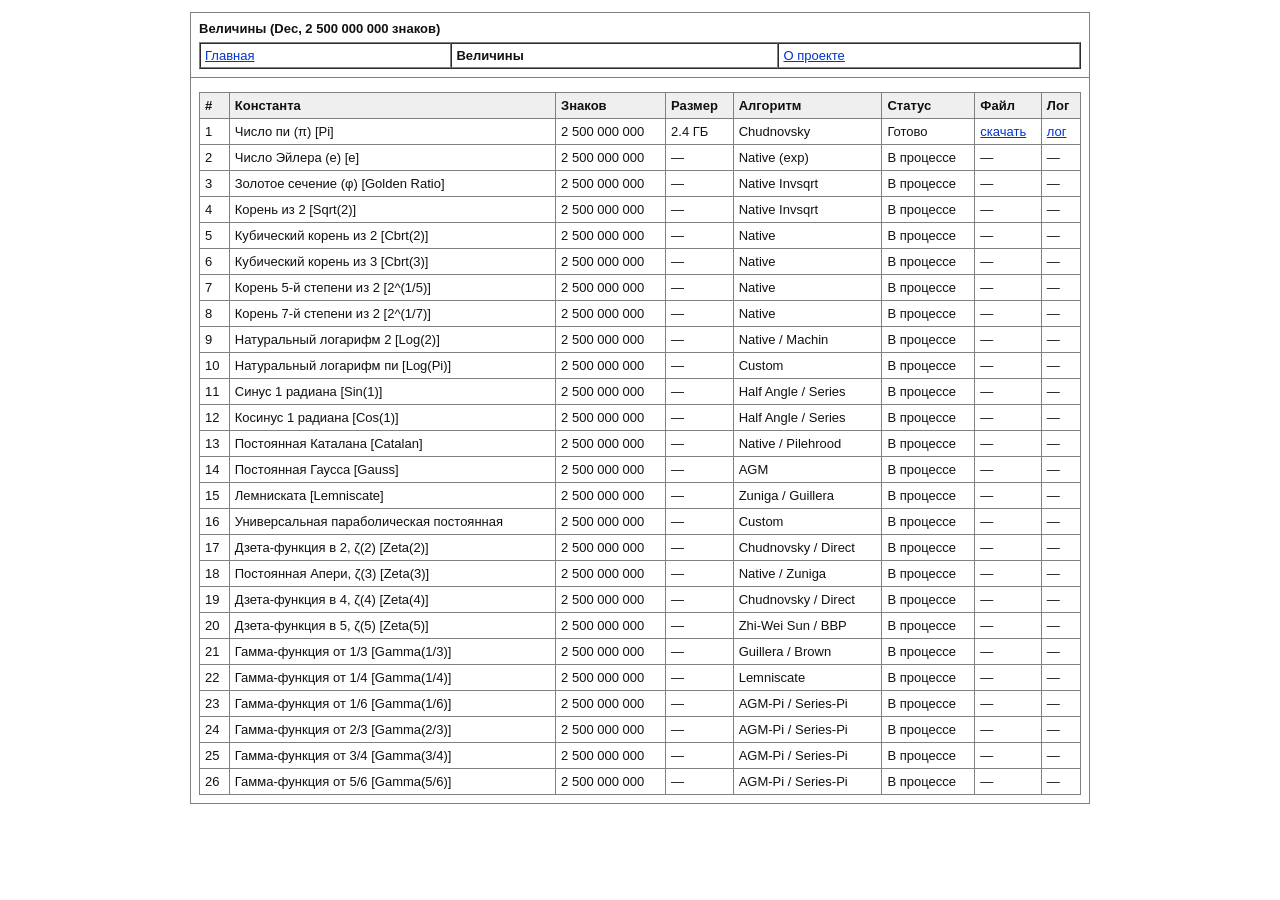
==== constants.html @ e973734b "pi" ====
<!DOCTYPE html>
<html lang="ru">
<head>
  <meta charset="UTF-8">
  <title>Величины — Архив числовых констант</title>
  <link rel="stylesheet" href="style.css">
</head>
<body>

<table width="100%" cellpadding="0" cellspacing="0" border="0">
  <tr>
    <td align="center">

      <table class="page" width="900" cellpadding="8" cellspacing="0" border="1">
        <tr>
          <td>
            <b>Величины (Dec, 2 500 000 000 знаков)</b><br>
            <table width="100%" cellpadding="4" cellspacing="0" border="1" style="margin-top: 6px;">
              <tr>
                <td><a href="index.html">Главная</a></td>
                <td><b>Величины</b></td>
                <td><a href="about.html">О проекте</a></td>
              </tr>
            </table>
          </td>
        </tr>

        <tr>
          <td>
            <table class="grid" width="100%" cellpadding="5" cellspacing="0" border="1">
              <tr>
                <th>#</th>
                <th>Константа</th>
                <th>Знаков</th>
                <th>Размер</th>
                <th>Алгоритм</th>
                <th>Статус</th>
                <th>Файл</th>
                <th>Лог</th>
              </tr>
              <tr>
                <td>1</td>
                <td>Число пи (π) [Pi]</td>
                <td>2 500 000 000</td>
                <td>2.4 ГБ</td>
                <td>Chudnovsky</td>
                <td>Готово</td>
                <td><a href="https://huggingface.co/datasets/John064/vel/resolve/main/pi/Pi_2%2C5_Billion_Digits.txt?download=true">скачать</a></td>
                <td><a href="https://huggingface.co/datasets/John064/vel/resolve/main/pi/Pi%20-%2020261123-083029(%D0%BA%D0%BE%D0%BD%D1%82%D1%80%20%D0%B4%D0%BB%D1%8F%202%2C5%D0%BC%D0%BB%D1%80%D0%B4%20%D0%BF%D0%B8).txt?download=true">лог</a></td>
              </tr>
              <tr>
                <td>2</td>
                <td>Число Эйлера (e) [e]</td>
                <td>2 500 000 000</td>
                <td>—</td>
                <td>Native (exp)</td>
                <td>В процессе</td>
                <td>—</td>
                <td>—</td>
              </tr>
              <tr>
                <td>3</td>
                <td>Золотое сечение (φ) [Golden Ratio]</td>
                <td>2 500 000 000</td>
                <td>—</td>
                <td>Native Invsqrt</td>
                <td>В процессе</td>
                <td>—</td>
                <td>—</td>
              </tr>
              <tr>
                <td>4</td>
                <td>Корень из 2 [Sqrt(2)]</td>
                <td>2 500 000 000</td>
                <td>—</td>
                <td>Native Invsqrt</td>
                <td>В процессе</td>
                <td>—</td>
                <td>—</td>
              </tr>
              <tr>
                <td>5</td>
                <td>Кубический корень из 2 [Cbrt(2)]</td>
                <td>2 500 000 000</td>
                <td>—</td>
                <td>Native</td>
                <td>В процессе</td>
                <td>—</td>
                <td>—</td>
              </tr>
              <tr>
                <td>6</td>
                <td>Кубический корень из 3 [Cbrt(3)]</td>
                <td>2 500 000 000</td>
                <td>—</td>
                <td>Native</td>
                <td>В процессе</td>
                <td>—</td>
                <td>—</td>
              </tr>
              <tr>
                <td>7</td>
                <td>Корень 5-й степени из 2 [2^(1/5)]</td>
                <td>2 500 000 000</td>
                <td>—</td>
                <td>Native</td>
                <td>В процессе</td>
                <td>—</td>
                <td>—</td>
              </tr>
              <tr>
                <td>8</td>
                <td>Корень 7-й степени из 2 [2^(1/7)]</td>
                <td>2 500 000 000</td>
                <td>—</td>
                <td>Native</td>
                <td>В процессе</td>
                <td>—</td>
                <td>—</td>
              </tr>
              <tr>
                <td>9</td>
                <td>Натуральный логарифм 2 [Log(2)]</td>
                <td>2 500 000 000</td>
                <td>—</td>
                <td>Native / Machin</td>
                <td>В процессе</td>
                <td>—</td>
                <td>—</td>
              </tr>
              <tr>
                <td>10</td>
                <td>Натуральный логарифм пи [Log(Pi)]</td>
                <td>2 500 000 000</td>
                <td>—</td>
                <td>Custom</td>
                <td>В процессе</td>
                <td>—</td>
                <td>—</td>
              </tr>
              <tr>
                <td>11</td>
                <td>Синус 1 радиана [Sin(1)]</td>
                <td>2 500 000 000</td>
                <td>—</td>
                <td>Half Angle / Series</td>
                <td>В процессе</td>
                <td>—</td>
                <td>—</td>
              </tr>
              <tr>
                <td>12</td>
                <td>Косинус 1 радиана [Cos(1)]</td>
                <td>2 500 000 000</td>
                <td>—</td>
                <td>Half Angle / Series</td>
                <td>В процессе</td>
                <td>—</td>
                <td>—</td>
              </tr>
              <tr>
                <td>13</td>
                <td>Постоянная Каталана [Catalan]</td>
                <td>2 500 000 000</td>
                <td>—</td>
                <td>Native / Pilehrood</td>
                <td>В процессе</td>
                <td>—</td>
                <td>—</td>
              </tr>
              <tr>
                <td>14</td>
                <td>Постоянная Гаусса [Gauss]</td>
                <td>2 500 000 000</td>
                <td>—</td>
                <td>AGM</td>
                <td>В процессе</td>
                <td>—</td>
                <td>—</td>
              </tr>
              <tr>
                <td>15</td>
                <td>Лемниската [Lemniscate]</td>
                <td>2 500 000 000</td>
                <td>—</td>
                <td>Zuniga / Guillera</td>
                <td>В процессе</td>
                <td>—</td>
                <td>—</td>
              </tr>
              <tr>
                <td>16</td>
                <td>Универсальная параболическая постоянная</td>
                <td>2 500 000 000</td>
                <td>—</td>
                <td>Custom</td>
                <td>В процессе</td>
                <td>—</td>
                <td>—</td>
              </tr>
              <tr>
                <td>17</td>
                <td>Дзета-функция в 2, ζ(2) [Zeta(2)]</td>
                <td>2 500 000 000</td>
                <td>—</td>
                <td>Chudnovsky / Direct</td>
                <td>В процессе</td>
                <td>—</td>
                <td>—</td>
              </tr>
              <tr>
                <td>18</td>
                <td>Постоянная Апери, ζ(3) [Zeta(3)]</td>
                <td>2 500 000 000</td>
                <td>—</td>
                <td>Native / Zuniga</td>
                <td>В процессе</td>
                <td>—</td>
                <td>—</td>
              </tr>
              <tr>
                <td>19</td>
                <td>Дзета-функция в 4, ζ(4) [Zeta(4)]</td>
                <td>2 500 000 000</td>
                <td>—</td>
                <td>Chudnovsky / Direct</td>
                <td>В процессе</td>
                <td>—</td>
                <td>—</td>
              </tr>
              <tr>
                <td>20</td>
                <td>Дзета-функция в 5, ζ(5) [Zeta(5)]</td>
                <td>2 500 000 000</td>
                <td>—</td>
                <td>Zhi-Wei Sun / BBP</td>
                <td>В процессе</td>
                <td>—</td>
                <td>—</td>
              </tr>
              <tr>
                <td>21</td>
                <td>Гамма-функция от 1/3 [Gamma(1/3)]</td>
                <td>2 500 000 000</td>
                <td>—</td>
                <td>Guillera / Brown</td>
                <td>В процессе</td>
                <td>—</td>
                <td>—</td>
              </tr>
              <tr>
                <td>22</td>
                <td>Гамма-функция от 1/4 [Gamma(1/4)]</td>
                <td>2 500 000 000</td>
                <td>—</td>
                <td>Lemniscate</td>
                <td>В процессе</td>
                <td>—</td>
                <td>—</td>
              </tr>
              <tr>
                <td>23</td>
                <td>Гамма-функция от 1/6 [Gamma(1/6)]</td>
                <td>2 500 000 000</td>
                <td>—</td>
                <td>AGM-Pi / Series-Pi</td>
                <td>В процессе</td>
                <td>—</td>
                <td>—</td>
              </tr>
              <tr>
                <td>24</td>
                <td>Гамма-функция от 2/3 [Gamma(2/3)]</td>
                <td>2 500 000 000</td>
                <td>—</td>
                <td>AGM-Pi / Series-Pi</td>
                <td>В процессе</td>
                <td>—</td>
                <td>—</td>
              </tr>
              <tr>
                <td>25</td>
                <td>Гамма-функция от 3/4 [Gamma(3/4)]</td>
                <td>2 500 000 000</td>
                <td>—</td>
                <td>AGM-Pi / Series-Pi</td>
                <td>В процессе</td>
                <td>—</td>
                <td>—</td>
              </tr>
              <tr>
                <td>26</td>
                <td>Гамма-функция от 5/6 [Gamma(5/6)]</td>
                <td>2 500 000 000</td>
                <td>—</td>
                <td>AGM-Pi / Series-Pi</td>
                <td>В процессе</td>
                <td>—</td>
                <td>—</td>
              </tr>
            </table>
          </td>
        </tr>
      </table>

    </td>
  </tr>
</table>

</body>
</html>
---- style.css ----
body {
  margin: 12px;
  background: #ffffff;
  color: #111111;
  font-family: Verdana, Arial, sans-serif;
  font-size: 13px;
}

.page {
  border-collapse: collapse;
}

.grid {
  margin-top: 6px;
  border-collapse: collapse;
}

.grid th {
  background: #efefef;
  text-align: left;
}

a {
  color: #0033cc;
}

ul {
  margin: 6px 0 0 18px;
  padding: 0;
}
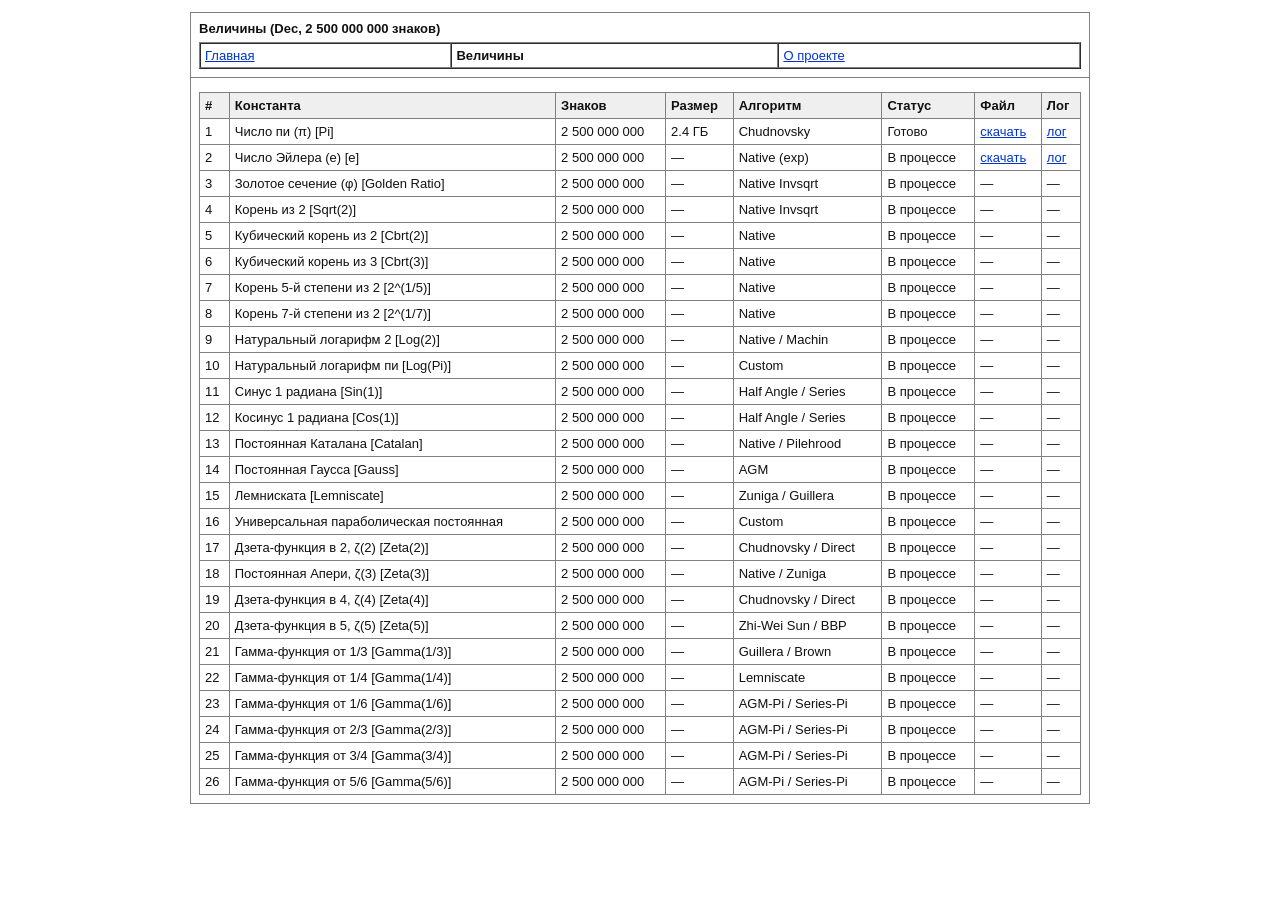
==== commit c5183f79: "Add files via upload" ====
--- a/constants.html
+++ b/constants.html
@@ -55,8 +55,8 @@
                 <td>—</td>
                 <td>Native (exp)</td>
                 <td>В процессе</td>
-                <td>—</td>
-                <td>—</td>
+                <td><a href="https://huggingface.co/datasets/John064/vel/resolve/main/e/E_2%2C5_Billion_Digits.txt?download=true">скачать</a></td>
+                <td><a href="https://huggingface.co/datasets/John064/vel/resolve/main/e/e%20-%2020261123-180722.txt?download=true">лог</a></td>
               </tr>
               <tr>
                 <td>3</td>
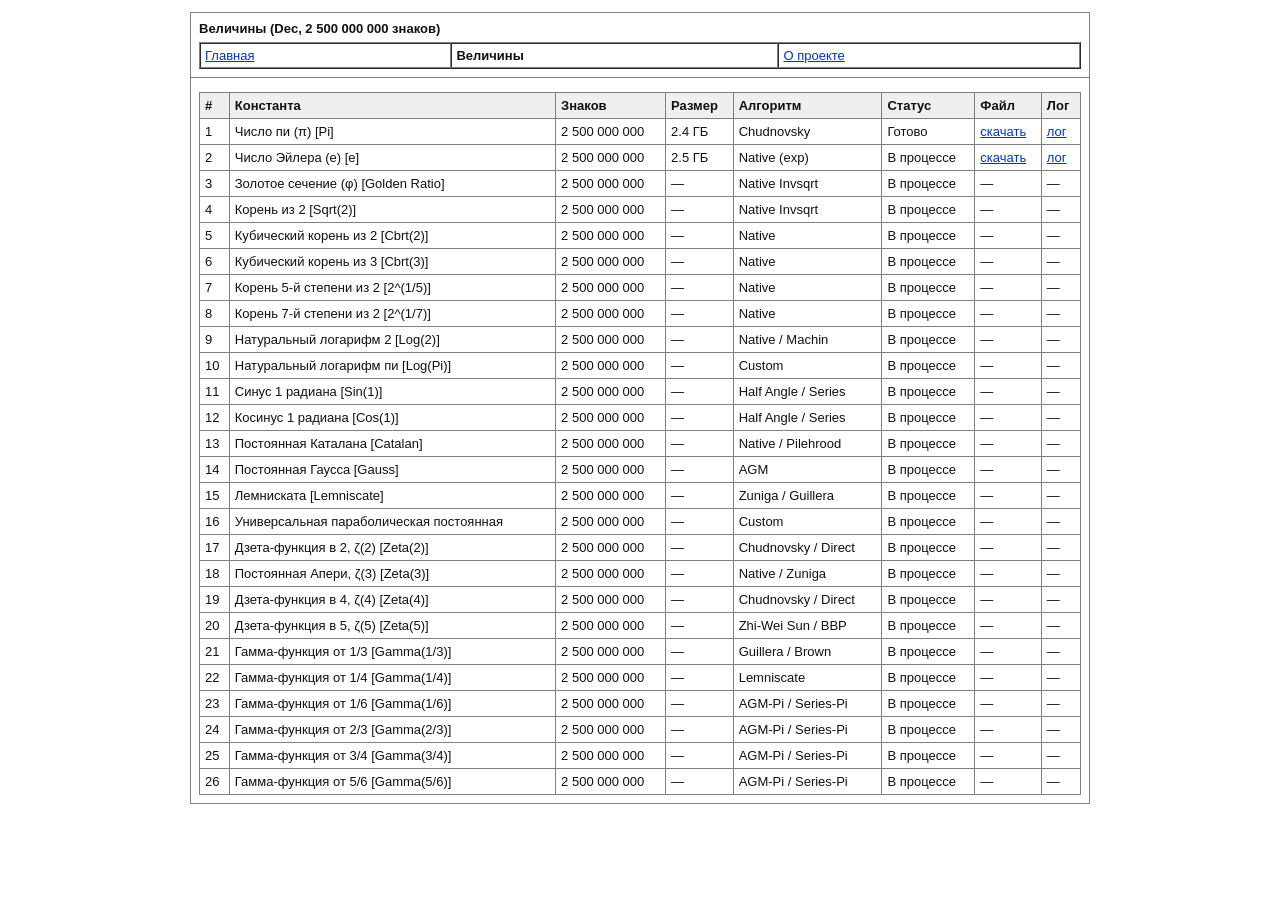
==== commit eb78c378: "Add files via upload" ====
--- a/constants.html
+++ b/constants.html
@@ -52,7 +52,7 @@
                 <td>2</td>
                 <td>Число Эйлера (e) [e]</td>
                 <td>2 500 000 000</td>
-                <td>—</td>
+                <td>2.5 ГБ</td>
                 <td>Native (exp)</td>
                 <td>В процессе</td>
                 <td><a href="https://huggingface.co/datasets/John064/vel/resolve/main/e/E_2%2C5_Billion_Digits.txt?download=true">скачать</a></td>
